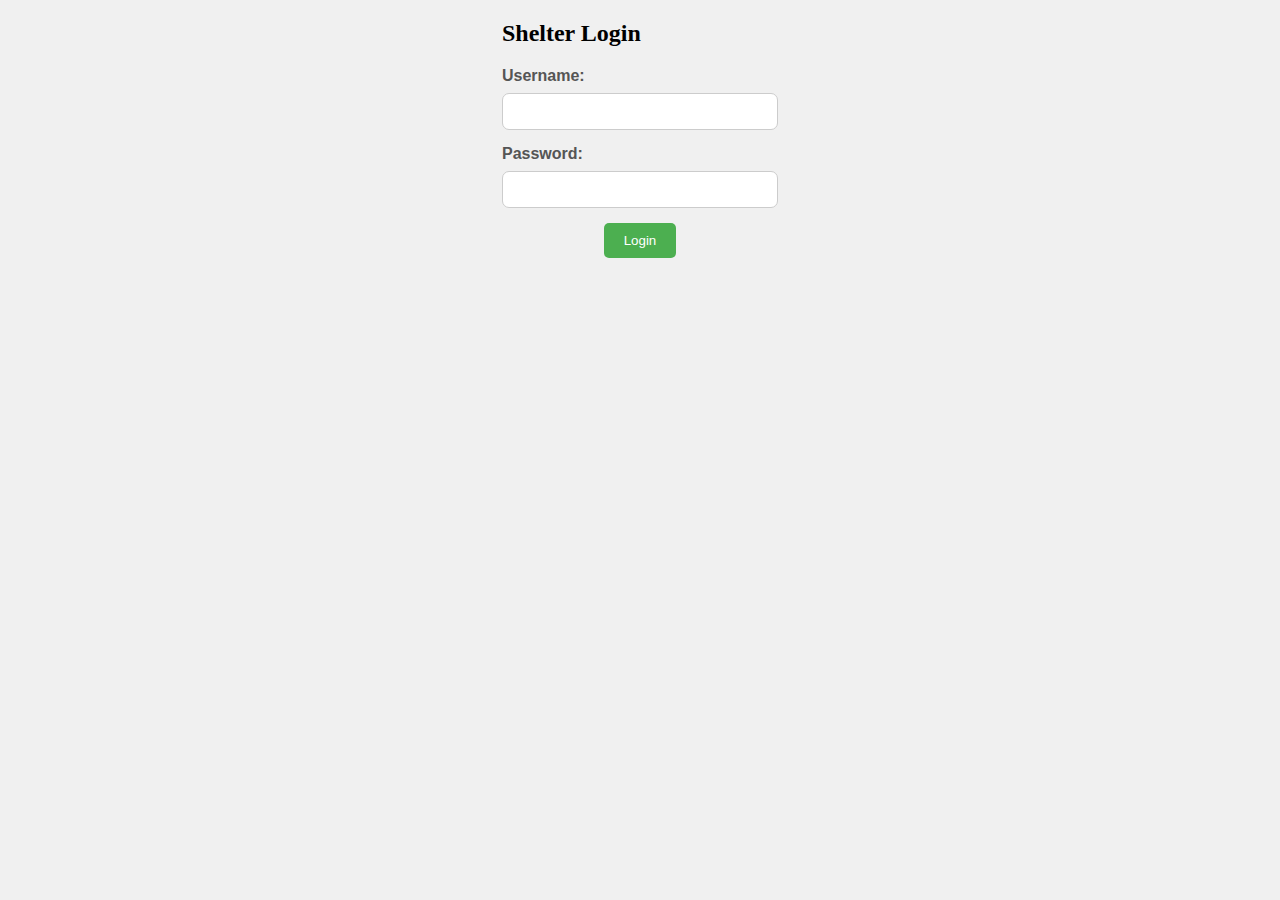
==== index.html @ 07bb4b10 "upload repo" ====
<!DOCTYPE html>
<html lang="en">
<head>
    <meta charset="UTF-8">
    <meta name="viewport" content="width=device-width, initial-scale=1.0">
    <link rel="stylesheet" href="styles.css">
    <title>Pawfect Match</title>
</head>
<body>
    <div class="login-container">
        <h2>Shelter Login</h2>
        <form id="loginForm">
            <label for="username">Username:</label>
            <input type="text" id="username" required>
            <label for="password">Password:</label>
            <input type="password" id="password" required>
            <button type="button" onclick="login()">Login</button>
        </form>
    </div>
    <script src="script.js"></script>
</body>
</html>
---- styles.css ----
body {
    font-family: 'Arial', sans-serif;
    margin: 0 auto;
    width: fit-content;
    background-color: #f0f0f0;
    max-width: 40rem;
}

.container {
    max-width: 600px;
    margin: 20px auto;
    padding: 20px;
    border-radius: 10px;
    background-color: #fff;
    box-shadow: 0 0 10px rgba(0, 0, 0, 0.1);
}

#welcoming_message {
    color: #333;
    font-style: italic;
    font-family: 'Trebuchet MS', 'Lucida Sans Unicode', 'Lucida Grande', 'Lucida Sans', Arial, sans-serif;
}

h2 {
    color: #000000;
    font-family: 'Times New Roman', Times, serif;
}

form {
    margin-top: 20px;
    text-align: center;
}

label {
    display: block;
    font-weight: bold;
    margin-bottom: 8px;
    color: #555;
    text-align: left;
}

input {
    width: 100%;
    padding: 10px;
    margin-bottom: 15px;
    border: 1px solid #ccc;
    border-radius: 7px;
    box-sizing: border-box;
}

textarea {
    height: fit-content;
    width: fit-content;
    display: block;
    border: 1px solid #ccc;
    border-radius: 14px;
    margin: 0 auto;
    padding: 0.5rem;
}

button {
    display: inline-block;
    padding: 10px 20px;
    background-color: #4caf50;
    color: #fff;
    border: none;
    border-radius: 5px;
    cursor: pointer;
}

button:hover {
    background-color: #45a049;
}

ul {
    list-style: none;
    padding: 0;
    margin-top: 20px;
}

li {
    background-color: #fff;
    padding: 10px;
    border: 1px solid #ddd;
    border-radius: 5px;
    margin-bottom: 10px;
    cursor: pointer;
    box-shadow: 0 2px 4px rgba(0, 0, 0, 0.1);
}

li:hover {
    background-color: #f5f5f5;
}

.add-dog-container {
    display: none;
    background-color: #f0f0f0;
    padding: 20px;
    border-radius: 10px;
    box-shadow: 0 0 10px rgba(0, 0, 0, 0.1);
    margin: 0 auto;
    width: fit-content;
}

.add-dog-container form {
    margin-top: 0;
}
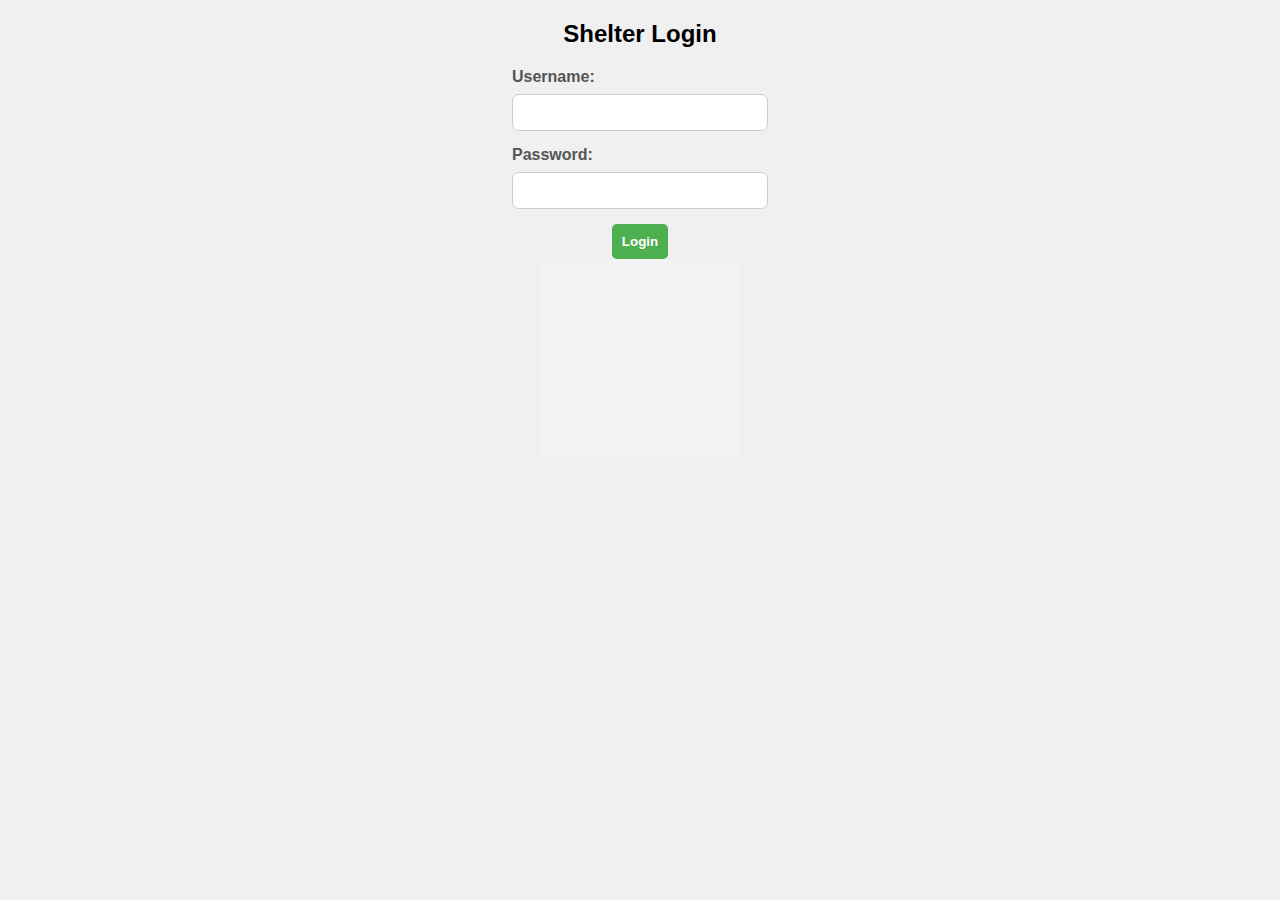
==== commit c7d0a952: "cleanup + added permission and security issue" ====
--- a/index.html
+++ b/index.html
@@ -1,22 +1,39 @@
 <!DOCTYPE html>
 <html lang="en">
+
 <head>
-    <meta charset="UTF-8">
-    <meta name="viewport" content="width=device-width, initial-scale=1.0">
-    <link rel="stylesheet" href="styles.css">
-    <title>Pawfect Match</title>
+	<meta charset="UTF-8" />
+	<meta name="viewport" content="width=device-width, initial-scale=1.0" />
+	<link rel="stylesheet" href="styles.css" />
+	<link rel="apple-touch-icon" sizes="180x180" href="favicon/apple-touch-icon.png" />
+	<link rel="icon" type="image/png" sizes="32x32" href="favicon/favicon-32x32.png" />
+	<link rel="icon" type="image/png" sizes="16x16" href="favicon/favicon-16x16.png" />
+	<link rel="manifest" href="favicon/site.webmanifest" />
+	<link rel="mask-icon" href="favicon/safari-pinned-tab.svg" color="#5bbad5" />
+	<meta name="msapplication-TileColor" content="#da532c" />
+	<meta name="theme-color" content="#ffffff" />
+	<title>Pawfect Match</title>
 </head>
+
 <body>
-    <div class="login-container">
-        <h2>Shelter Login</h2>
-        <form id="loginForm">
-            <label for="username">Username:</label>
-            <input type="text" id="username" required>
-            <label for="password">Password:</label>
-            <input type="password" id="password" required>
-            <button type="button" onclick="login()">Login</button>
-        </form>
-    </div>
-    <script src="script.js"></script>
+	<div class="login-container">
+		<h2>Shelter Login</h2>
+		<form id="loginForm">
+			<label for="username">Username:</label>
+			<input type="text" id="username" required />
+			<label for="password">Password:</label>
+			<input type="password" id="password" required />
+			<button type="button" onclick="login()">Login</button>
+		</form>
+	</div>
+	<center>
+		<div class="loadingio-spinner-eclipse-qgc0pbfffg">
+			<div class="ldio-8kldcctdadd">
+				<div></div>
+			</div>
+		</div>
+	</center>
+	<script src="script.js"></script>
 </body>
-</html>
+
+</html>--- a/styles.css
+++ b/styles.css
@@ -1,107 +1,309 @@
 body {
-    font-family: 'Arial', sans-serif;
-    margin: 0 auto;
-    width: fit-content;
-    background-color: #f0f0f0;
-    max-width: 40rem;
+	font-family: "Arial", sans-serif;
+	margin: 0 auto;
+	background-color: #f0f0f0;
+	max-width: 40vw;
+}
+
+b {
+	display: block;
+	font-weight: bold;
+}
+
+header {
+	background-color: #f0f0f0;
+	text-align: center;
+	margin: 0 auto;
+	padding-bottom: 3%;
+}
+
+header a {
+	display: inline-block;
+	padding: 10px 20px;
+	color: #333;
+	font-weight: bold;
+}
+
+header a:hover {
+	color: #2ecc71;
+}
+
+header a.active {
+	color: #2ecc71;
 }
 
 .container {
-    max-width: 600px;
-    margin: 20px auto;
-    padding: 20px;
-    border-radius: 10px;
-    background-color: #fff;
-    box-shadow: 0 0 10px rgba(0, 0, 0, 0.1);
-}
-
-#welcoming_message {
-    color: #333;
-    font-style: italic;
-    font-family: 'Trebuchet MS', 'Lucida Sans Unicode', 'Lucida Grande', 'Lucida Sans', Arial, sans-serif;
-}
-
-h2 {
-    color: #000000;
-    font-family: 'Times New Roman', Times, serif;
+	max-width: 80vw;
+	margin: 20px auto;
+	padding: 20px;
+	border-radius: 10px;
+	background-color: #fff;
+	box-shadow: 0 0 10px rgba(0, 0, 0, 0.1);
 }
 
 form {
-    margin-top: 20px;
-    text-align: center;
+	margin-top: 20px;
+	text-align: center;
 }
 
 label {
-    display: block;
-    font-weight: bold;
-    margin-bottom: 8px;
-    color: #555;
-    text-align: left;
+	display: block;
+	font-weight: bold;
+	margin-bottom: 8px;
+	color: #555;
+	text-align: left;
+}
+
+#quiz_body {
+	font-family: "Arial", sans-serif;
+	margin: 0 auto;
+}
+
+#quiz-container {
+	max-width: 80vw;
+	margin: auto;
+}
+
+.question {
+	margin-bottom: 15px;
+}
+
+.options {
+	display: flex;
+	justify-content: space-between;
+}
+
+input[type="radio"] {
+	margin-right: 5px;
 }
 
 input {
-    width: 100%;
-    padding: 10px;
-    margin-bottom: 15px;
-    border: 1px solid #ccc;
-    border-radius: 7px;
-    box-sizing: border-box;
+	width: 100%;
+	padding: 10px;
+	margin-bottom: 15px;
+	border: 1px solid #ccc;
+	border-radius: 7px;
+	box-sizing: border-box;
 }
 
 textarea {
-    height: fit-content;
-    width: fit-content;
-    display: block;
-    border: 1px solid #ccc;
-    border-radius: 14px;
-    margin: 0 auto;
-    padding: 0.5rem;
+	height: fit-content;
+	width: 90%;
+	display: block;
+	border: 1px solid #ccc;
+	border-radius: 14px;
+	margin: 0 auto;
+	padding: 0.5rem;
 }
 
 button {
-    display: inline-block;
-    padding: 10px 20px;
-    background-color: #4caf50;
-    color: #fff;
-    border: none;
-    border-radius: 5px;
-    cursor: pointer;
+	margin: 0 auto;
+	background-color: #4caf50;
+	color: #fff;
+	border: none;
+	border-radius: 5px;
+	cursor: pointer;
+	font-weight: bold;
+	padding: 10px;
+}
+
+#reset-btn {
+	background-color: red;
+	padding: 10px;
+	margin-right: 40px;
+	display: inline-block;
+}
+
+#submit-btn {
+	background-color: #4caf50;
+	display: inline-block;
+	padding: 10px;
+	margin-left: 40px;
 }
 
 button:hover {
-    background-color: #45a049;
+	background-color: #45a049;
 }
 
 ul {
-    list-style: none;
-    padding: 0;
-    margin-top: 20px;
-}
-
-li {
-    background-color: #fff;
-    padding: 10px;
-    border: 1px solid #ddd;
-    border-radius: 5px;
-    margin-bottom: 10px;
-    cursor: pointer;
-    box-shadow: 0 2px 4px rgba(0, 0, 0, 0.1);
-}
-
-li:hover {
-    background-color: #f5f5f5;
+	list-style: none;
+	padding: 10px;
+	margin: 0 auto;
+}
+
+#dogDetailsContainer {
+	padding-left: 10px;
+	padding-right: 10px;
+	padding-top: 0px;
+	margin: 0 auto;
+	position: sticky;
+}
+
+.dog_breed {
+	background-color: #fff;
+	padding: 10px;
+	border: 1px solid #ddd;
+	border-radius: 5px;
+	margin-bottom: 10px;
+	cursor: pointer;
+	box-shadow: 0 2px 4px rgba(0, 0, 0, 0.1);
+}
+
+.dog_breed:hover {
+	background-color: #f5f5f5;
+}
+
+#dogs_attributes {
+	list-style-type: disc;
+	margin: 0 auto;
+}
+
+#dogs_attributes li {
+	margin: 0 auto;
 }
 
 .add-dog-container {
-    display: none;
-    background-color: #f0f0f0;
-    padding: 20px;
-    border-radius: 10px;
-    box-shadow: 0 0 10px rgba(0, 0, 0, 0.1);
-    margin: 0 auto;
-    width: fit-content;
+	display: block;
+	background-color: #f0f0f0;
+	padding: 10px;
+	border-radius: 14px;
+	box-shadow: 0 0 10px rgba(0, 0, 0, 0.1);
+	margin: 0 auto;
 }
 
 .add-dog-container form {
-    margin-top: 0;
+	margin-top: 0;
+}
+
+.login-container {
+	max-width: 20dvw;
+	margin: 0 auto;
+	text-align: center;
+	width: 40vw;
+}
+
+/* Media Queries */
+@media screen and (max-width: 768px) {
+	header {
+		display: block;
+		justify-content: center;
+		align-items: center;
+		flex-direction: column;
+		max-width: 100%;
+	}
+
+	header a {
+		margin: 10px 0;
+	}
+
+	body {
+		max-width: 100%;
+		margin: 0 auto;
+		height: 100svh;
+		overflow: auto;
+	}
+
+	button {
+		padding: 20px;
+	}
+
+	.quiz-container {
+		display: block;
+		max-width: 100svw;
+		padding-left: 10px;
+		padding-right: 10px;
+		overflow-y: auto;
+		scroll-behavior: smooth;
+	}
+
+	.dog-list-container {
+		display: block;
+		height: 55svh;
+		margin: 0 auto;
+		overflow-y: auto;
+		scroll-behavior: smooth;
+	}
+
+	.add-dog-container {
+		padding: 15px;
+		box-shadow: none;
+	}
+
+	.login-container {
+		max-width: 70dvw;
+		margin: 0 auto;
+		text-align: center;
+	}
+
+	.dog_breed {
+		max-width: 80vw;
+		margin: 0 auto;
+		margin-top: 10px;
+	}
+
+	#reset-btn {
+		background-color: red;
+		padding: 20px;
+		margin-right: 40px;
+		display: inline-block;
+	}
+
+	#submit-btn {
+		background-color: #4caf50;
+		display: inline-block;
+		padding: 20px;
+		margin-left: 40px;
+	}
+}
+
+@keyframes ldio-8kldcctdadd {
+	0% {
+		transform: rotate(0deg)
+	}
+
+	50% {
+		transform: rotate(180deg)
+	}
+
+	100% {
+		transform: rotate(360deg)
+	}
+}
+
+.ldio-8kldcctdadd div {
+	margin: 0 auto;
+	position: absolute;
+	animation: ldio-8kldcctdadd 0.9s linear infinite;
+	width: 160px;
+	height: 160px;
+	top: 20px;
+	left: 20px;
+	border-radius: 50%;
+	box-shadow: 0 4px 0 0 #5fb537;
+	transform-origin: 80px 82px;
+}
+
+.loadingio-spinner-eclipse-qgc0pbfffg {
+	margin: 0 auto;
+	width: 200px;
+	height: 200px;
+	display: inline-block;
+	overflow: hidden;
+	background: #f1f2f3;
+}
+
+.ldio-8kldcctdadd {
+	display: none;
+	margin: 0 auto;
+	width: 100%;
+	height: 100%;
+	position: relative;
+	transform: translateZ(0) scale(1);
+	backface-visibility: hidden;
+	transform-origin: 0 0;
+}
+
+.ldio-8kldcctdadd div {
+	margin: 0 auto;
+	box-sizing: content-box;
 }